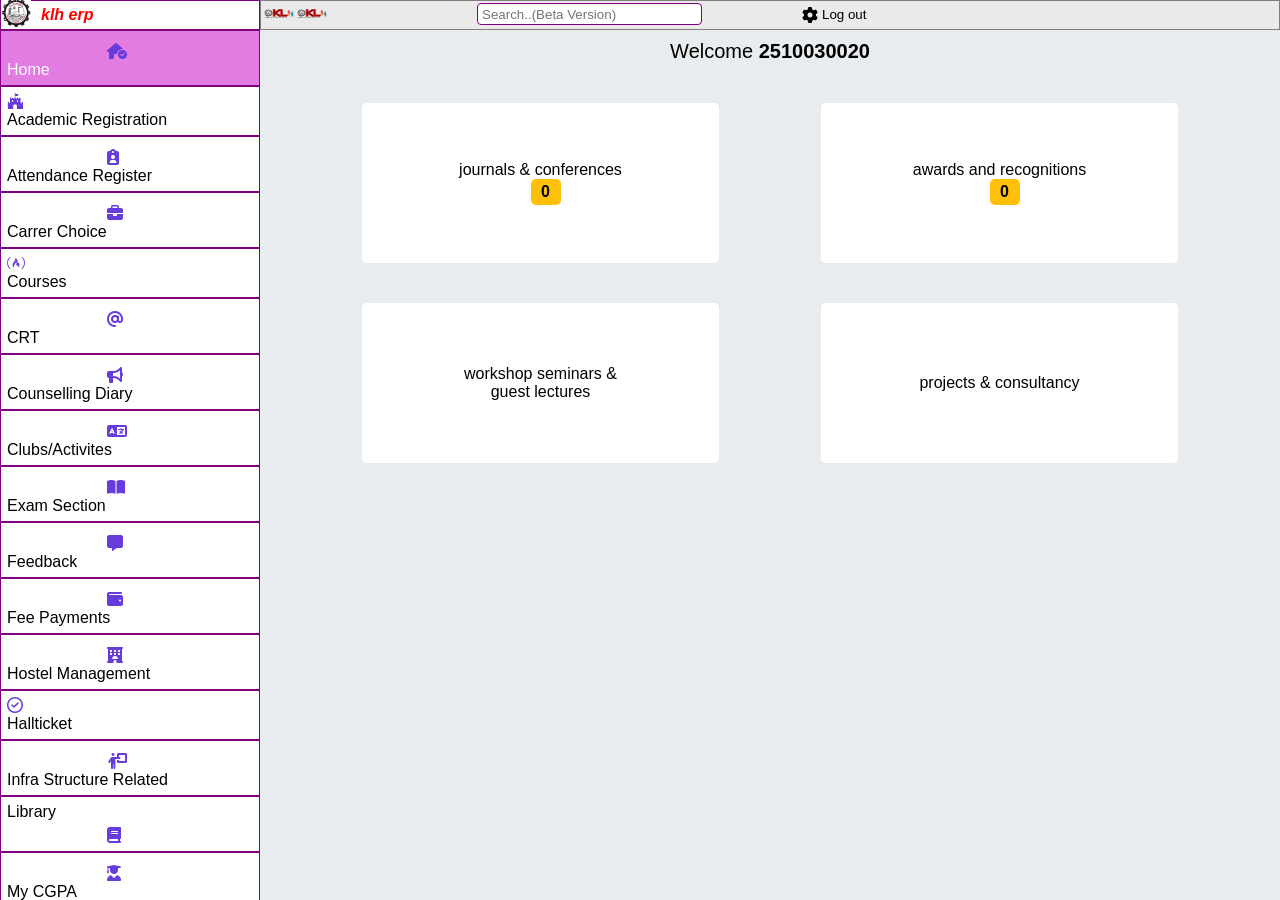
==== main.html @ 713e0a95 "Initial commit" ====
<!DOCTYPE html>
<html lang="en">
<head>
    <!-- <meta charset="UTF-8"> -->
    <meta name="viewport" content="width=device-width, initial-scale=1.0">
    <title>Home</title>
    <link rel="stylesheet" href="main.css">
    <link rel="stylesheet" href="https://cdnjs.cloudflare.com/ajax/libs/font-awesome/6.7.2/css/all.min.css">
    
</head>
<body>
    <div class="main-div">
        <div class="details-holder">
        <div class="nav-bar">
            <div class="i">
                <img src="image.png" alt="">
            </div>
           <div class="p">
            <strong> <i><p id="header">klh erp</p></i></strong>
           </div>
       
         
        </div>
        <div id="overflow_holder">

        
            <div class="home" id="home">
                <a href="main.html">
                <i id="fa" class="fa-solid fa-house-circle-check" style="color: rgb(102, 60, 221);"></i>
            <p>Home</p></a>
           
           </div>
         
            <div class="home" id="aca">
            <a href="academic_registration.html"><i class="fa-brands fa-fort-awesome" style="color: rgb(102, 60, 221);"></i>
                <p>Academic Registration</p></a>
            
           </div>
            <div class="home" id="attandance">
            <a href="attandances.html">
                <i class="fa-solid fa-clipboard-user" style="color: rgb(102, 60, 221);"></i><p>Attendance Register</p>
            </a>
           </div>
            <div class="home" id="carrer">
           <a href="carrer_choice.html"> <i class="fa-solid fa-briefcase" style="color: rgb(102, 60, 221);"></i><p>Carrer Choice</p></a>
           </div>
            <div class="home" id="courses">
           <a href="courses.html"><i class="fa-brands fa-free-code-camp" style="color: rgb(102, 60, 221);"></i> <p>Courses</p></a>
           </div>
            <div class="home">
            <a href="crt.html"><i class="fa-solid fa-at" style="color: rgb(102, 60, 221);"></i><p> CRT</p></a>
           </div>
            <div class="home" id="counselling">
            <a href="counselling.html"><i class="fa-solid fa-bullhorn" style="color: rgb(102, 60, 221);"></i><p>Counselling Diary</p></a>
           </div>
            <div class="home" id="club">
           <a href="club"><i class="fa-solid fa-language" style="color: rgb(102, 60, 221);"></i><p>Clubs/Activites</p></a>
           </div>
            <div class="home" id="exam">
            <a href="endsem.html"><i class="fa-solid fa-book-open" style="color: rgb(102, 60, 221);"></i><p>Exam Section</p></a>
           </div>
            <div class="home" id="feedback">
            <a href="feedback.html"><i class="fa-solid fa-message" style="color: rgb(102, 60, 221);"></i><p>Feedback </p></a>
           </div>
            <div class="home" id="fee">
           <a href="#"><i class="fa-solid fa-wallet" style="color: rgb(102, 60, 221);"></i>
           <p>Fee Payments</p></a>
           </div>
            <div class="home" id="hostel">
            <a href="hostel.magament.html"><i class="fa-solid fa-hotel" style="color: rgb(102, 60, 221);"></i><p>Hostel Management</p></a>
           </div>
            <div class="home" id="hallticket">
           <a href="#"><i class="fa-regular fa-circle-check" style="color: rgb(102, 60, 221);"></i>
        <p>Hallticket</p></a>
           </div>
            <div class="home" id="infra">
            <a href="#"><i class="fa-solid fa-person-chalkboard" style="color: rgb(102, 60, 221);"></i>
            <p>Infra Structure Related</p></a>
           </div>
            <div class="home" id="library">
            <a href="library.html"><p>Library</p></a>
            <i class="fa-solid fa-book" style="color: rgb(102, 60, 221);"></i>
           </div>
            <div class="home" id="cgpa">
           <a href="mycgpa.html"><i class="fa-solid fa-user-graduate" style="color: rgb(102, 60, 221);"></i> <p>My CGPA</p></a>
           </div>
            <div class="home" id="ticket">
            <a href="ticketingsupport.html">
                <i class="fa-solid fa-ticket" style="color: rgb(102, 60, 221);"></i><p>Ticketing Support</p></a>
           </div>
            <div class="home" id="node">
                <a href="#"><i class="fa-solid fa-comment-nodes" style="color: rgb(102, 60, 221);"></i><p>Node</p>
                </a>
            
           </div>
            <div class="home" id="profile">
            <a href="profile.html">
                <i class="fa-solid fa-address-card" style="color: rgb(102, 60, 221);"></i><p>Profile</p></a>
           </div>
            <div class="home">
            <a href="quizes.html"><i class="fa-solid fa-bell" style="color: rgb(102, 60, 221);"></i><p>Quizes</p></a>
           </div>
            <div class="home" id="time_table">
           <a href="#"><i class="fa-solid fa-table" style="color: rgb(102, 60, 221);"></i>
        <p>Time Table</p></a>
            </div>
        
           
    </div>
    </div>
   

   <div class="right-section">
       <div class="nav-bar-2">

    <img src="ims.png" alt="" class="header-photo">
     <img src="ims.png" alt="" class="header-photo">    
   
         <form action="index.php">
        <input type="text" placeholder="Search..(Beta Version)" id="search-bar">
     </form>
    <i class="fa-solid fa-gear"></i>
   <div class="test">
  <div class="dd">
    <button id="roll_no_btn">Log out</button>
    <div class="dc">
        <div class="dv"><a href="index.html"><p>log out</p></a></div>
    </div>
</div>   
   </div>
    </div>
    <p id="profile_header">Welcome <b>2510030020</b></p>
   <div class="main_box_holder">
    <div class="main_boxes">
        <img src="/images/test.png" alt="">
        <p>journals & conferences</p>
        <div class="yellow_div">
            <p><b>0</b></p>
        </div>
    </div>
    <div class="main_boxes">
        awards and recognitions
        <div class="yellow_div">
            <p><b>0</b></p>
        </div>
    </div>
    </div>
    <div class="main_box_holder">
    <div class="main_boxes">
      <p>  workshop seminars &</p> 
      <p> guest lectures</p>
      
      
    </div>
    <div class="main_boxes">
        projects & consultancy
    </div>
    </div>
   
   
    </div>
   
   
</div>
<script src="kl.js"></script>
</body>
</html>
---- main.css ----
*{
    padding: 0px;
    margin: 0px;
    box-sizing: border-box;
    font-family: Arial, Helvetica, sans-serif;
}
a{
    color: black;
    text-decoration: none;
}
#overflow_holder{
    overflow-y: auto;
}
.main-div{
    display: flex;
}
.details-holder{
    width: 260px;
    height: 100vh;
    background-color: rgb(255, 255, 255);
    display: flex;
    flex-direction: column;
}
.nav-bar{
    display: flex;
    border: 1px solid purple;
    height: 30px;
    align-items: center;    
   
}
.nav-bar img{
    width: 30px;
    height: 30px;
    
}
#header{
    margin-left: 10px;
    color: red;
   
}
#home{
     background-color:  rgb(226, 123, 226);
}
#home p {
    color: white
}
#profile p{
    color: black;
}
.home{
     border: 0.5px solid purple;
    padding: 6px 6px 6px 6px;

}
.profile-container{
    width: 30%;
    height: 510px;
    background-color: purple;
    border-radius: 5px;
    margin: 10px 10px 10px 10px;
    
}
.profile-details{
     margin: 10px 10px 10px 10px;
     border: 2px solid purple ;
     width: 100%;
     border-radius: 7px;
}
#profileid{
    width:  50px;
    height: 50px;
    border-radius: 100px;
    border: 2px solid white;
    margin-top: 10px;
    margin-bottom: 20px;
}
#profile_header{
    text-align: center;
    font-size: 20px;
    margin-top: 10px;
}
.button_holder_div{
    border-bottom: 1px solid black;
    padding: 4px 4px 4px 4px;
}
#pi{
    background-color: purple;
    border: purple;
    color: white;
    padding: 2px 2px 2px 2px;
}
.profile_text_details{
    text-align: center;
    margin-top: 6px;
}
.profile_divider{
    margin-top: 10px;
    width: 80%;
}
.main_box_holder{
    display: flex;
    justify-content: space-evenly;  
}
.profile-container P{
    color: white;
}
.right-section{
flex:1;
display:flex;
flex-direction:column;
background-color: #e9ecef;

}
.main-div{
        overflow: auto;
}
.main_boxes{
    border: none;
    height: 160px;
    margin-top: 10px;
    padding: 3px 3px 3px 3px;
    width:35%;
    border-radius: 5px;
    background-color: white;
    display: flex;
    justify-content: center;
    align-items: center;   
    flex-direction: column; 
}
.main_boxes img{
    width: 100px;
}
.yellow_div{
    background-color: #ffc107;
    margin-left: 10px;
    padding: 4px 4px 4px 4px;
    border-radius: 5px;
    width: 30px;
    display: flex;
    justify-content: center;
    align-items: center;
}
.nav-bar-2{
    
height:30px;
width:100%;
background:#eaeaea;
border:1px solid grey;
display: flex;
}


.div{
    display: flex;
    flex-direction: column;
}
.header-photo{
    width: 30px;
    height: 20px;
    margin-left: 3px;
}
.body-container{
    display: flex;
    justify-content: center;
    align-items: center;
    margin-top: 40px;
    height: 100vh;
}
#search-bar{
    border: 1px solid purple;
    padding: 4px 4px 4px 4px;
    margin-top: 2px;
    border-radius: 4px;
    margin-left: 150px;
    padding-right: 50px;
    height: 80%;
}
.fa-solid {
    margin-left: 100px;
    margin-top: 6px;
}
.test{
margin-top: 4px;
 margin-left: 4px;
}.dd{
    position: relative;
    display: inline-block;

   
}
.dd button{
      border: none;
      background-color:  rgb(235, 229, 229);    ;
}

.dc{
    display: none;
    position: absolute;
    background: lightgray;
    width: 100px;
    
   
}

.dd:hover .dc {
    display: block;
    background-color:white;
    border-radius: 4px;
    padding-left: 4px;
    padding-right: 4px;
    padding-top: 6px;
    padding-bottom: 6px;
    box-shadow: 2px 2px 2px 2px rgb(235, 229, 229); ;
}
.dd:hover .dc p{
    color: white;
    text-align: center;
}
.dv{
    background-color: purple;
     border-radius: 4px;
     width: 90%
}
.main_box_holder{
    margin-top: 30px;
}
#roll_no_btn{
   background:#eaeaea;
}
@media (width >319px) and (width < 426px){
    #home p {
        display: none;

    }
    #home{
        background-color: white;
      
    }
    #fa{
        margin-left: 0px;
    }
    .details-holder{
        width: 14%;
    }
    .right-section{
        width: 86%;
    }
    #header{
        display: none;
    }
    .i img{
       margin-top: 8px;
       margin-left: 5px;
        width: 50%;
        height: 50%;
    }
   
    .fa-fort-awesome{
        margin-left: 0px;
    }
  
    .fa-clipboard-user{
        margin-left: 0px;
    }
    
    .fa-briefcase{
        margin-left: 0px;
    }
   
    .fa-free-code-camp{
        margin-left: 0px;
    }
   
    .fa-book{
        margin-left: 0px;
    }
  
    .fa-ticket{
        margin-left: 0px;
    }
    
    .fa-comment-nodes{
        margin-left: 0px;
    }

    .fa-address-card{
        margin-left: 0px;
    }
    .fa-wallet{
        margin-left: 0px;
    }
    .fa-message{
        margin-left: 0px;
    }
    .fa-message{
        margin-left: 0px;
    }
    .fa-book-open{
        margin-left: 0px;
    }
    .fa-user-graduate{
        margin-left: 0px;
    }
    .fa-person-chalkboard{
        margin-left: 0px;
    }
    .fa-bell{
        margin-left: 0px;
    }
    .fa-bullhorn{
        margin-left: 0px;
    }
    .fa-at{
        margin-left: 0px;
    }
    .fa-language{
        margin-left: 0px;
    }
    .fa-hotel{
        margin-left: 0px;
    }
    .fa-table{
        margin-left: 0px;
    }
    .fa-circle-check{
        margin-left: 0px;
    }
    .home{
        background-color: white;
    }
    .home p{
        display: none;
    }
   .main_box_holder{
    display: flex;
    flex-direction: column;
    justify-content: center;
    align-items: center;
   }
   .main_boxes{
    width: 140px;
   }
   #search-bar{
    display: none;
   }
   .header-photo{
    width: 40px;
    height: 30px
   }
   
}
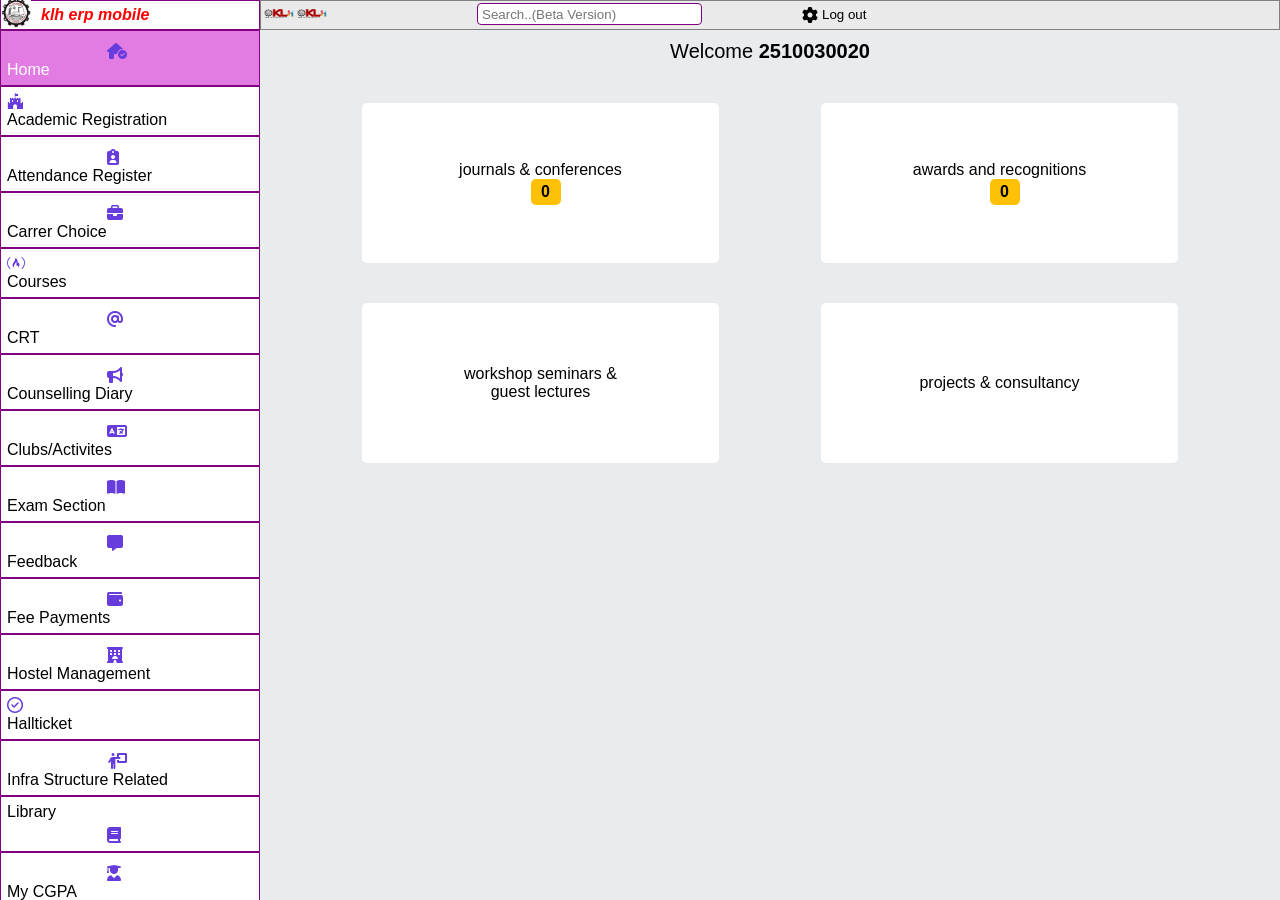
==== commit 1c6daba9: "corrected at line 19" ====
--- a/main.html
+++ b/main.html
@@ -1,167 +1,261 @@
-<!DOCTYPE html>
+<!doctype html>
 <html lang="en">
-<head>
+  <head>
     <!-- <meta charset="UTF-8"> -->
-    <meta name="viewport" content="width=device-width, initial-scale=1.0">
+    <meta name="viewport" content="width=device-width, initial-scale=1.0" />
     <title>Home</title>
-    <link rel="stylesheet" href="main.css">
-    <link rel="stylesheet" href="https://cdnjs.cloudflare.com/ajax/libs/font-awesome/6.7.2/css/all.min.css">
-    
-</head>
-<body>
+    <link rel="stylesheet" href="main.css" />
+    <link
+      rel="stylesheet"
+      href="https://cdnjs.cloudflare.com/ajax/libs/font-awesome/6.7.2/css/all.min.css"
+    />
+  </head>
+  <body>
     <div class="main-div">
-        <div class="details-holder">
+      <div class="details-holder">
         <div class="nav-bar">
-            <div class="i">
-                <img src="image.png" alt="">
+          <div class="i">
+            <img src="image.png" alt="" />
+          </div>
+          <div class="p">
+            <strong>
+              <i><p id="header">klh erp mobile</p></i></strong
+            >
+          </div>
+        </div>
+        <div id="overflow_holder">
+          <div class="home" id="home">
+            <a href="main.html">
+              <i
+                id="fa"
+                class="fa-solid fa-house-circle-check"
+                style="color: rgb(102, 60, 221)"
+              ></i>
+              <p>Home</p></a
+            >
+          </div>
+
+          <div class="home" id="aca">
+            <a href="academic_registration.html"
+              ><i
+                class="fa-brands fa-fort-awesome"
+                style="color: rgb(102, 60, 221)"
+              ></i>
+              <p>Academic Registration</p></a
+            >
+          </div>
+          <div class="home" id="attandance">
+            <a href="attandances.html">
+              <i
+                class="fa-solid fa-clipboard-user"
+                style="color: rgb(102, 60, 221)"
+              ></i>
+              <p>Attendance Register</p>
+            </a>
+          </div>
+          <div class="home" id="carrer">
+            <a href="carrer_choice.html">
+              <i
+                class="fa-solid fa-briefcase"
+                style="color: rgb(102, 60, 221)"
+              ></i>
+              <p>Carrer Choice</p></a
+            >
+          </div>
+          <div class="home" id="courses">
+            <a href="courses.html"
+              ><i
+                class="fa-brands fa-free-code-camp"
+                style="color: rgb(102, 60, 221)"
+              ></i>
+              <p>Courses</p></a
+            >
+          </div>
+          <div class="home">
+            <a href="crt.html"
+              ><i class="fa-solid fa-at" style="color: rgb(102, 60, 221)"></i>
+              <p>CRT</p></a
+            >
+          </div>
+          <div class="home" id="counselling">
+            <a href="counselling.html"
+              ><i
+                class="fa-solid fa-bullhorn"
+                style="color: rgb(102, 60, 221)"
+              ></i>
+              <p>Counselling Diary</p></a
+            >
+          </div>
+          <div class="home" id="club">
+            <a href="club"
+              ><i
+                class="fa-solid fa-language"
+                style="color: rgb(102, 60, 221)"
+              ></i>
+              <p>Clubs/Activites</p></a
+            >
+          </div>
+          <div class="home" id="exam">
+            <a href="endsem.html"
+              ><i
+                class="fa-solid fa-book-open"
+                style="color: rgb(102, 60, 221)"
+              ></i>
+              <p>Exam Section</p></a
+            >
+          </div>
+          <div class="home" id="feedback">
+            <a href="feedback.html"
+              ><i
+                class="fa-solid fa-message"
+                style="color: rgb(102, 60, 221)"
+              ></i>
+              <p>Feedback</p></a
+            >
+          </div>
+          <div class="home" id="fee">
+            <a href="#"
+              ><i
+                class="fa-solid fa-wallet"
+                style="color: rgb(102, 60, 221)"
+              ></i>
+              <p>Fee Payments</p></a
+            >
+          </div>
+          <div class="home" id="hostel">
+            <a href="hostel.magament.html"
+              ><i
+                class="fa-solid fa-hotel"
+                style="color: rgb(102, 60, 221)"
+              ></i>
+              <p>Hostel Management</p></a
+            >
+          </div>
+          <div class="home" id="hallticket">
+            <a href="#"
+              ><i
+                class="fa-regular fa-circle-check"
+                style="color: rgb(102, 60, 221)"
+              ></i>
+              <p>Hallticket</p></a
+            >
+          </div>
+          <div class="home" id="infra">
+            <a href="#"
+              ><i
+                class="fa-solid fa-person-chalkboard"
+                style="color: rgb(102, 60, 221)"
+              ></i>
+              <p>Infra Structure Related</p></a
+            >
+          </div>
+          <div class="home" id="library">
+            <a href="library.html"><p>Library</p></a>
+            <i class="fa-solid fa-book" style="color: rgb(102, 60, 221)"></i>
+          </div>
+          <div class="home" id="cgpa">
+            <a href="mycgpa.html"
+              ><i
+                class="fa-solid fa-user-graduate"
+                style="color: rgb(102, 60, 221)"
+              ></i>
+              <p>My CGPA</p></a
+            >
+          </div>
+          <div class="home" id="ticket">
+            <a href="ticketingsupport.html">
+              <i
+                class="fa-solid fa-ticket"
+                style="color: rgb(102, 60, 221)"
+              ></i>
+              <p>Ticketing Support</p></a
+            >
+          </div>
+          <div class="home" id="node">
+            <a href="#"
+              ><i
+                class="fa-solid fa-comment-nodes"
+                style="color: rgb(102, 60, 221)"
+              ></i>
+              <p>Node</p>
+            </a>
+          </div>
+          <div class="home" id="profile">
+            <a href="profile.html">
+              <i
+                class="fa-solid fa-address-card"
+                style="color: rgb(102, 60, 221)"
+              ></i>
+              <p>Profile</p></a
+            >
+          </div>
+          <div class="home">
+            <a href="quizes.html"
+              ><i class="fa-solid fa-bell" style="color: rgb(102, 60, 221)"></i>
+              <p>Quizes</p></a
+            >
+          </div>
+          <div class="home" id="time_table">
+            <a href="#"
+              ><i
+                class="fa-solid fa-table"
+                style="color: rgb(102, 60, 221)"
+              ></i>
+              <p>Time Table</p></a
+            >
+          </div>
+        </div>
+      </div>
+
+      <div class="right-section">
+        <div class="nav-bar-2">
+          <img src="ims.png" alt="" class="header-photo" />
+          <img src="ims.png" alt="" class="header-photo" />
+
+          <form action="index.php">
+            <input
+              type="text"
+              placeholder="Search..(Beta Version)"
+              id="search-bar"
+            />
+          </form>
+          <i class="fa-solid fa-gear"></i>
+          <div class="test">
+            <div class="dd">
+              <button id="roll_no_btn">Log out</button>
+              <div class="dc">
+                <div class="dv">
+                  <a href="index.html"><p>log out</p></a>
+                </div>
+              </div>
             </div>
-           <div class="p">
-            <strong> <i><p id="header">klh erp</p></i></strong>
-           </div>
-       
-         
-        </div>
-        <div id="overflow_holder">
-
-        
-            <div class="home" id="home">
-                <a href="main.html">
-                <i id="fa" class="fa-solid fa-house-circle-check" style="color: rgb(102, 60, 221);"></i>
-            <p>Home</p></a>
-           
-           </div>
-         
-            <div class="home" id="aca">
-            <a href="academic_registration.html"><i class="fa-brands fa-fort-awesome" style="color: rgb(102, 60, 221);"></i>
-                <p>Academic Registration</p></a>
-            
-           </div>
-            <div class="home" id="attandance">
-            <a href="attandances.html">
-                <i class="fa-solid fa-clipboard-user" style="color: rgb(102, 60, 221);"></i><p>Attendance Register</p>
-            </a>
-           </div>
-            <div class="home" id="carrer">
-           <a href="carrer_choice.html"> <i class="fa-solid fa-briefcase" style="color: rgb(102, 60, 221);"></i><p>Carrer Choice</p></a>
-           </div>
-            <div class="home" id="courses">
-           <a href="courses.html"><i class="fa-brands fa-free-code-camp" style="color: rgb(102, 60, 221);"></i> <p>Courses</p></a>
-           </div>
-            <div class="home">
-            <a href="crt.html"><i class="fa-solid fa-at" style="color: rgb(102, 60, 221);"></i><p> CRT</p></a>
-           </div>
-            <div class="home" id="counselling">
-            <a href="counselling.html"><i class="fa-solid fa-bullhorn" style="color: rgb(102, 60, 221);"></i><p>Counselling Diary</p></a>
-           </div>
-            <div class="home" id="club">
-           <a href="club"><i class="fa-solid fa-language" style="color: rgb(102, 60, 221);"></i><p>Clubs/Activites</p></a>
-           </div>
-            <div class="home" id="exam">
-            <a href="endsem.html"><i class="fa-solid fa-book-open" style="color: rgb(102, 60, 221);"></i><p>Exam Section</p></a>
-           </div>
-            <div class="home" id="feedback">
-            <a href="feedback.html"><i class="fa-solid fa-message" style="color: rgb(102, 60, 221);"></i><p>Feedback </p></a>
-           </div>
-            <div class="home" id="fee">
-           <a href="#"><i class="fa-solid fa-wallet" style="color: rgb(102, 60, 221);"></i>
-           <p>Fee Payments</p></a>
-           </div>
-            <div class="home" id="hostel">
-            <a href="hostel.magament.html"><i class="fa-solid fa-hotel" style="color: rgb(102, 60, 221);"></i><p>Hostel Management</p></a>
-           </div>
-            <div class="home" id="hallticket">
-           <a href="#"><i class="fa-regular fa-circle-check" style="color: rgb(102, 60, 221);"></i>
-        <p>Hallticket</p></a>
-           </div>
-            <div class="home" id="infra">
-            <a href="#"><i class="fa-solid fa-person-chalkboard" style="color: rgb(102, 60, 221);"></i>
-            <p>Infra Structure Related</p></a>
-           </div>
-            <div class="home" id="library">
-            <a href="library.html"><p>Library</p></a>
-            <i class="fa-solid fa-book" style="color: rgb(102, 60, 221);"></i>
-           </div>
-            <div class="home" id="cgpa">
-           <a href="mycgpa.html"><i class="fa-solid fa-user-graduate" style="color: rgb(102, 60, 221);"></i> <p>My CGPA</p></a>
-           </div>
-            <div class="home" id="ticket">
-            <a href="ticketingsupport.html">
-                <i class="fa-solid fa-ticket" style="color: rgb(102, 60, 221);"></i><p>Ticketing Support</p></a>
-           </div>
-            <div class="home" id="node">
-                <a href="#"><i class="fa-solid fa-comment-nodes" style="color: rgb(102, 60, 221);"></i><p>Node</p>
-                </a>
-            
-           </div>
-            <div class="home" id="profile">
-            <a href="profile.html">
-                <i class="fa-solid fa-address-card" style="color: rgb(102, 60, 221);"></i><p>Profile</p></a>
-           </div>
-            <div class="home">
-            <a href="quizes.html"><i class="fa-solid fa-bell" style="color: rgb(102, 60, 221);"></i><p>Quizes</p></a>
-           </div>
-            <div class="home" id="time_table">
-           <a href="#"><i class="fa-solid fa-table" style="color: rgb(102, 60, 221);"></i>
-        <p>Time Table</p></a>
+          </div>
+        </div>
+        <p id="profile_header">Welcome <b>2510030020</b></p>
+        <div class="main_box_holder">
+          <div class="main_boxes">
+            <img src="/images/test.png" alt="" />
+            <p>journals & conferences</p>
+            <div class="yellow_div">
+              <p><b>0</b></p>
             </div>
-        
-           
+          </div>
+          <div class="main_boxes">
+            awards and recognitions
+            <div class="yellow_div">
+              <p><b>0</b></p>
+            </div>
+          </div>
+        </div>
+        <div class="main_box_holder">
+          <div class="main_boxes">
+            <p>workshop seminars &</p>
+            <p>guest lectures</p>
+          </div>
+          <div class="main_boxes">projects & consultancy</div>
+        </div>
+      </div>
     </div>
-    </div>
-   
-
-   <div class="right-section">
-       <div class="nav-bar-2">
-
-    <img src="ims.png" alt="" class="header-photo">
-     <img src="ims.png" alt="" class="header-photo">    
-   
-         <form action="index.php">
-        <input type="text" placeholder="Search..(Beta Version)" id="search-bar">
-     </form>
-    <i class="fa-solid fa-gear"></i>
-   <div class="test">
-  <div class="dd">
-    <button id="roll_no_btn">Log out</button>
-    <div class="dc">
-        <div class="dv"><a href="index.html"><p>log out</p></a></div>
-    </div>
-</div>   
-   </div>
-    </div>
-    <p id="profile_header">Welcome <b>2510030020</b></p>
-   <div class="main_box_holder">
-    <div class="main_boxes">
-        <img src="/images/test.png" alt="">
-        <p>journals & conferences</p>
-        <div class="yellow_div">
-            <p><b>0</b></p>
-        </div>
-    </div>
-    <div class="main_boxes">
-        awards and recognitions
-        <div class="yellow_div">
-            <p><b>0</b></p>
-        </div>
-    </div>
-    </div>
-    <div class="main_box_holder">
-    <div class="main_boxes">
-      <p>  workshop seminars &</p> 
-      <p> guest lectures</p>
-      
-      
-    </div>
-    <div class="main_boxes">
-        projects & consultancy
-    </div>
-    </div>
-   
-   
-    </div>
-   
-   
-</div>
-<script src="kl.js"></script>
-</body>
-</html>+    <script src="kl.js"></script>
+  </body>
+</html>
